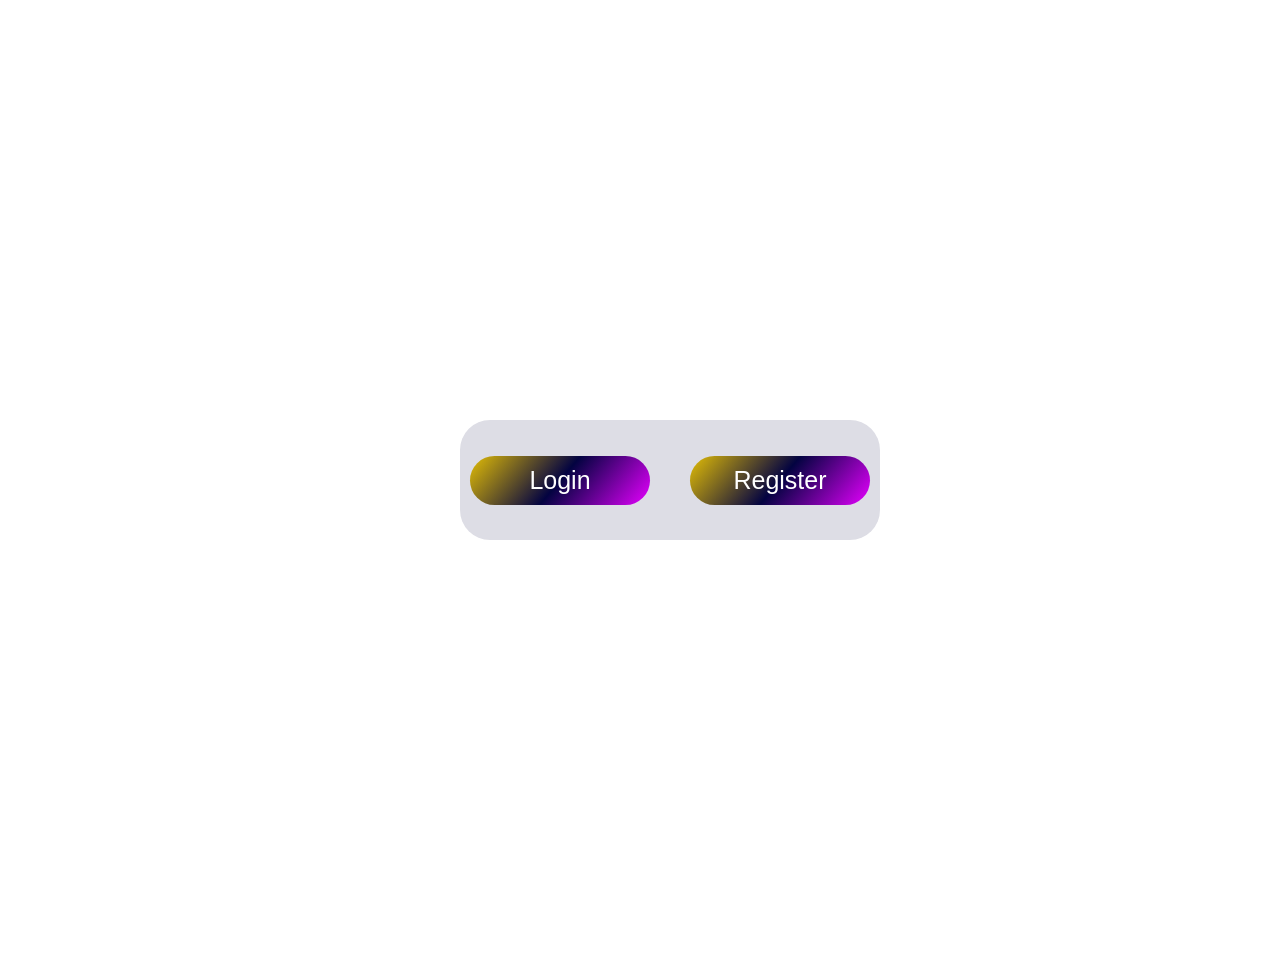
==== portalSystem/studentPortal.html @ 4038bfe7 "student portal system folder added to fronted folders" ====
<!doctype html>
<html lang="en">
  <head>
    <meta charset="UTF-8" />
    <meta name="viewport" content="width=device-width, initial-scale=1.0" />
    <title>Document</title>
    <link rel="stylesheet" href="studentPortal.css" />
  </head>
  <body>
    <div class="stu_cont1">
      <!-- dash_board card ---------------------------------------------------------------------------->

      <div class="dash_board">
        <div class="header">
          <h1>HARAMAYA UNIVERSITY PORTAL SYSTEM</h1>
        </div>
        <!-- body_ofdash_board card ---------------------------------------------------------------------------->

        <div class="body_ofdash_board">
          <div class="leftSide">
            <button class="toSeeResult">course audit</button>
            <button class="profile">profile</button>
            <button class="status">stutus</button>
            <button class="exam-portal">exam-portal</button>
            <button class="schedule">schedule</button>
          </div>
          <!-- rightSide_ofdash_board card ---------------------------------------------------------------------------->

          <div class="rightSide">
            <div class="profilebody">
              <p class="stuName">uuuuuuuuuuuuuuu</p>
              <p class="stuId">uuuuuuuuuuuuuuuuuuu</p>
              <p class="stuDep">uuuuuuuuuuuuuuuuuu</p>
              <p class="stuYear">uuuuuuuuuuuuuuuuuu</p>
            </div>

            <!-- table-wraper_ofdash_board card ---------------------------------------------------------------------------->

            <div class="table-wraper">
              <table>
                <!-- <caption>Course Results — Semester 1</caption> -->
                <tr>
                  <th>courses</th>
                  <th>instructors</th>
                  <th>asighment out of 20%</th>
                  <th>mid out of 30%</th>
                  <th>final out of 50%</th>
                  <th>Credit hours</th>
                  <th>Out of 100%</th>
                  <th>Grades</th>
                </tr>
                <tr>
                  <th>Mathematics</th>
                  <td class="mathTBAName">TBA</td>
                  <td class="matOut20">-</td>
                  <td class="matOut30">-</td>
                  <td class="matOut50">-</td>
                  <td class="mcrt">-</td>
                  <td class="m100">-</td>
                  <td class="mgrd">-</td>
                </tr>
                <tr>
                  <th>English</th>
                  <td class="engTBAName">TBA</td>
                  <td class="engOut20">-</td>
                  <td class="engOut30">-</td>
                  <td class="engOut50">-</td>
                  <td class="ecrt">-</td>
                  <td class="e100">-</td>
                  <td class="egrd">-</td>
                </tr>
                <tr>
                  <th>Physics</th>
                  <td class="phyTBAName">TBA</td>
                  <td class="phyOut20">-</td>
                  <td class="phyOut30">-</td>
                  <td class="phyOut50">-</td>
                  <td class="pcrt">-</td>
                  <td class="p100">-</td>
                  <td class="pgrd">-</td>
                </tr>
                <tr>
                  <th>Biology</th>
                  <td class="bioTBAName">TBA</td>
                  <td class="bioOut20">-</td>
                  <td class="bioOut30">-</td>
                  <td class="bioOut50">-</td>
                  <td class="bcrt">-</td>
                  <td class="b100">-</td>
                  <td class="bgrd">-</td>
                </tr>
                <tr>
                  <th>Chemistry</th>
                  <td class="cheTBAName">TBA</td>
                  <td class="cheOut20">-</td>
                  <td class="cheOut30">-</td>
                  <td class="cheOut50">-</td>
                  <td class="ccrt">-</td>
                  <td class="c100">-</td>
                  <td class="cgrd">-</td>
                </tr>
                <tr >
                  <td colspan="8" class="sgpa">-</td>
                </tr>
              </table>
            </div>
          </div>
        </div>
      </div>
      <!-- Registration card ---------------------------------------------------------------------------->

      <div class="registration">
        <input type="text" class="fullname" required placeholder="fullname" />
        <input
          type="text"
          class="idtoreg"
          placeholder="your student_id"
          required
        />
        <button class="submmit_reg">submit</button>
      </div>
      <!-- login card ---------------------------------------------------------------------------->
      <div class="login_card">
        <input type="text" class="username" required placeholder="username" />
        <input
          type="password"
          class="password"
          placeholder="password"
          required
        />
        <div class="logandback">
          <button class="loginbtn2">login</button>
          <button class="backtoinitial">Back</button>
        </div>
      </div>
      <!-- First_login card ---------------------------------------------------------------------------->

      <div class="stu_cont2">
        <button class="loginbtn1">Login</button>

        <button class="register">Register</button>
      </div>
    </div>
    <script src="studentPortal.js"></script>
  </body>
</html>
---- portalSystem/studentPortal.css ----
* {
  margin: 0;
  padding: 0;
}

.stu_cont1 {
  display: flex;
  flex-direction: column;
  margin: 0;
  position: relative;

  min-width: 100vw;
  width: auto;

  min-height: 100vh;
  height: auto;
  padding: 30px;
  background: transparent;
  justify-content: center;
  align-items: center;
}
.stu_cont2 {
  display: flex;

  border-radius: 30px;
  min-width: 400px;
  width: auto;
  min-height: 100px;
  padding: 10px;
  justify-content: center;
  align-items: center;
  gap: 40px;
  background-color: #dddde5;
}
.loginbtn1,
.register {
  flex: 1;
  color: rgb(239, 13, 190);
  font-size: 25px;
  border-radius: 40px;
  padding: 10px;
  border: none;
  color: white;
  background: linear-gradient(
    130deg,
    rgb(227, 190, 5),
    rgb(3, 3, 65),
    rgb(230, 0, 255)
  );
}
.login_card {
  display: flex;
  justify-content: center;
  align-items: center;
  flex-direction: column;
  background-color: #b9b9d8;
  padding: 20px;
  min-width: 90%;
  max-width: 100%;
  min-height: 10px;
  height: auto;
  border-radius: 30px;
  gap: 30px;
  display: none;
}

.username,
.password,
.loginbtn2 {
  border-radius: 40px;
  padding: 10px;
  font-size: 20px;
  text-align: center;
  min-width: 0;
  border: none;
}
.logandback {
  display: flex;
  padding: 10px;
  width: 50%;
  gap: 15px;
}
.backtoinitial,
.loginbtn2 {
  flex: 1;
  border: none;
  color: white;
  border-radius: 20px;
  background: linear-gradient(130deg, green, blue, yellow);
}

.username,
.password {
  width: 75%;
}
.registration {
  display: flex;
  justify-content: center;
  align-items: center;
  flex-direction: column;
  border: 2px solid rgb(84, 82, 82);
  padding: 20px;
  min-width: 80%;
  max-width: 100%;
  min-height: 10px;
  height: auto;
  border-radius: 40px;
  gap: 30px;
  display: none;
}
.fullname,
.idtoreg,
.submmit_reg {
  border-radius: 40px;
  padding: 10px;
  font-size: 20px;
  min-width: 0;
  text-align: center;
  border: none;
}
.submmit_reg {
  width: 30%;
  color: white;
  background-color: blueviolet;
}
.fullname,
.idtoreg {
  width: 75%;
}
.dash_board {
  padding: 10px;
  display: flex;
  min-width: 100vw;
  width: auto;
  min-height: 100vh;
  height: auto;
  flex-direction: column;
  position: absolute;
  background-color: rgb(147, 91, 196);
  inset: 0;
  row-gap: 20px;
  display: none;
}
.header,
.body_ofdash_board {
  border: none;
  text-align: center;
  padding: 10px;
}
.header {
  background: linear-gradient(90deg, #147bba, #b1e604);
  color: white;
  display: flex;
  align-items: center;
  justify-content: center;
  border-radius: 16px 16px 0 0;
  flex: 0.2;
}
.header h1 {
  font-size: 22px;
  letter-spacing: 3px;
}
.body_ofdash_board {
  display: flex;

  flex-direction: row;
  flex: 1;
  column-gap: 30px;
  border-radius: 0 0 16px 16px;
}
.rightSide,
.leftSide {
  border: 1px solid #ccc;
}

.leftSide {
  padding: 10px;
  display: flex;
  flex-direction: column;
  flex: 1;
  row-gap: 10px;
  max-width: 400px;
  background: #1a1a2e;
}
.rightSide {
  display: flex;
  flex-direction: column;
  flex: 3;
  background: linear-gradient(
    60deg,
    blue,
    yellow,
    #7af408,
    rgb(154, 9, 237),
    #bafb06
  );
  border-radius: 16px;
  padding: 20px;
  color: rgb(46, 2, 243);
  row-gap: 30px;
  box-shadow: 0 8px 10px rgba(7, 152, 242, 0.947);
}
.toSeeResult,
.profile,
.exam-portal,
.status,
.schedule {
  border: none;
  padding: 10px;
  font-size: 20px;
  color: white;
  background: transparent;
  font-weight: bold;
  text-align: left;
  border-radius: 10px;
  transition: all 0.2s;
}

.toSeeResult:hover,
.profile:hover,
.exam-portal:hover,
.status:hover,
.schedule:hover {
  background: rgba(255, 255, 255, 0.15);
  cursor: pointer;
}
.toSeeResult:active,
.profile:active,
.exam-portal:active,
.status:active,
.schedule:active {
  background-color: rgb(6, 231, 59);
}
.table-wraper {
  width: 100%;
  display: none;
}
table {
  width: 100%;
  font-size: 25px;
  border-collapse: collapse;
  background-color: #b9b9d8;
  border: 1;
}
th {
  background-color: #3fe303;
}
th,
td {
  padding: 14px 18px;
  text-align: left;
  border-bottom: 1px solid #ddd;
}
.profilebody {
  display: flex;
  flex-direction: column;
  width: 100%;
  width: auto;
  height: 100%;
  height: auto;
  font-size: 30px;
  text-align: left;
  padding: 10px;
  line-height: 42px;
  font-weight: bold;
  border-radius: 10px;

  margin: 0;
}
.sgpa {
  text-align: center;
  font-size: 35px;
  background: #7af408;
}
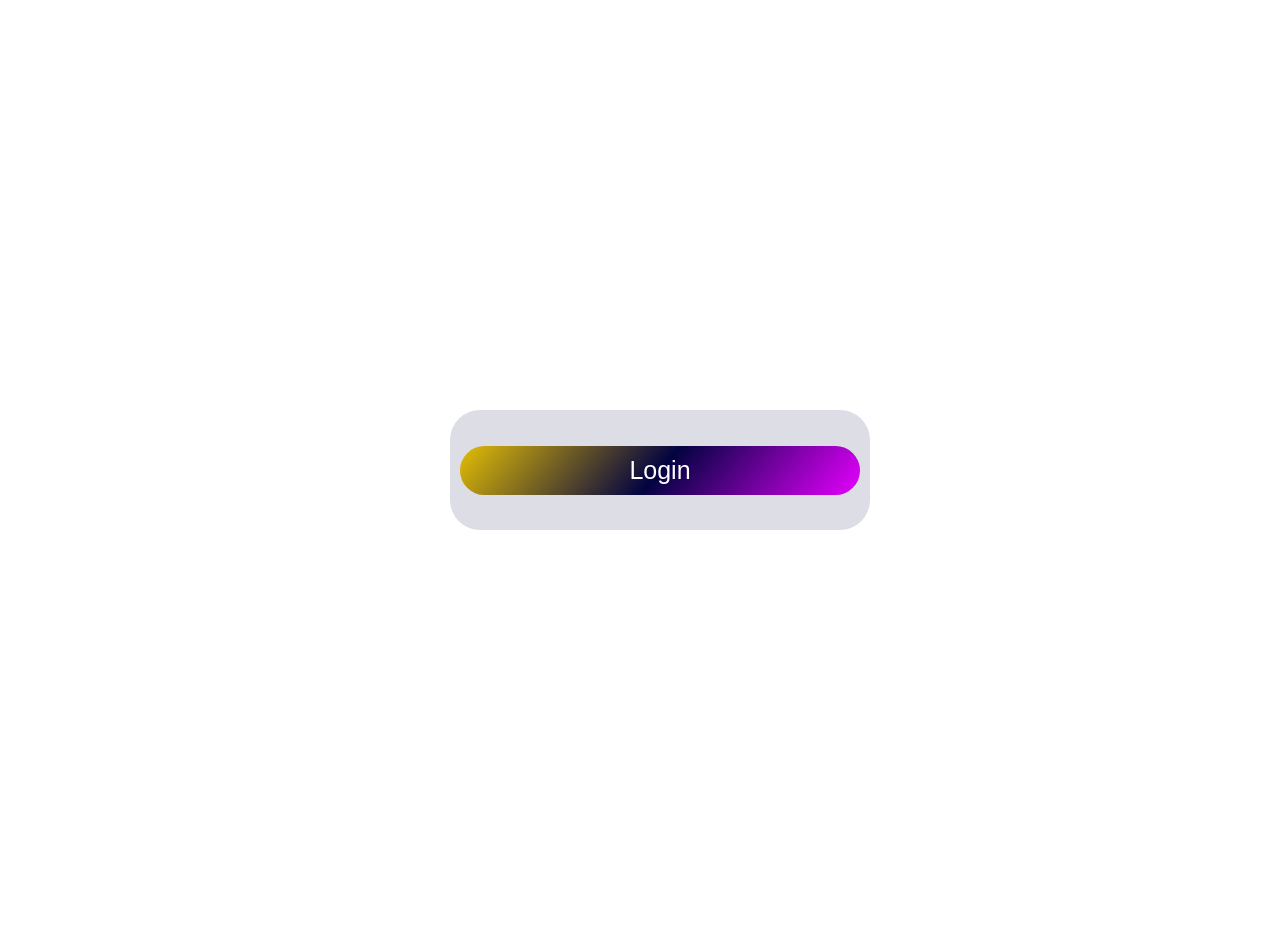
==== commit 7e921da2: "tacked to frontend" ====
--- a/portalSystem/studentPortal.html
+++ b/portalSystem/studentPortal.html
@@ -12,6 +12,7 @@
 
       <div class="dash_board">
         <div class="header">
+          <!-- <button class="back_dash">Back</button> -->
           <h1>HARAMAYA UNIVERSITY PORTAL SYSTEM</h1>
         </div>
         <!-- body_ofdash_board card ---------------------------------------------------------------------------->
@@ -27,18 +28,41 @@
           <!-- rightSide_ofdash_board card ---------------------------------------------------------------------------->
 
           <div class="rightSide">
+            <div class="statusbody">
+              <table>
+                <tr>
+                  <th>Registration-Status</th>
+                  <td class="reg">-</td>
+                </tr>
+                <tr>
+                  <th>disciplinary-flag</th>
+                  <td class="flag">-</td>
+                </tr>
+                <tr>
+                  <th>payment</th>
+                  <td class="pay">-</td>
+                </tr>
+                <tr>
+                  <th>Clearance</th>
+                  <td class="clr">-</td>
+                </tr>
+                <tr>
+                  <th>Standing</th>
+                  <td class="std">-</td>
+                </tr>
+              </table>
+            </div>
             <div class="profilebody">
-              <p class="stuName">uuuuuuuuuuuuuuu</p>
-              <p class="stuId">uuuuuuuuuuuuuuuuuuu</p>
-              <p class="stuDep">uuuuuuuuuuuuuuuuuu</p>
-              <p class="stuYear">uuuuuuuuuuuuuuuuuu</p>
+              <p class="stuName"></p>
+              <p class="stuId"></p>
+              <p class="stuDep"></p>
+              <p class="stuYear"></p>
             </div>
 
             <!-- table-wraper_ofdash_board card ---------------------------------------------------------------------------->
 
             <div class="table-wraper">
               <table>
-                <!-- <caption>Course Results — Semester 1</caption> -->
                 <tr>
                   <th>courses</th>
                   <th>instructors</th>
@@ -99,7 +123,7 @@
                   <td class="c100">-</td>
                   <td class="cgrd">-</td>
                 </tr>
-                <tr >
+                <tr>
                   <td colspan="8" class="sgpa">-</td>
                 </tr>
               </table>
@@ -109,16 +133,6 @@
       </div>
       <!-- Registration card ---------------------------------------------------------------------------->
 
-      <div class="registration">
-        <input type="text" class="fullname" required placeholder="fullname" />
-        <input
-          type="text"
-          class="idtoreg"
-          placeholder="your student_id"
-          required
-        />
-        <button class="submmit_reg">submit</button>
-      </div>
       <!-- login card ---------------------------------------------------------------------------->
       <div class="login_card">
         <input type="text" class="username" required placeholder="username" />
@@ -137,8 +151,6 @@
 
       <div class="stu_cont2">
         <button class="loginbtn1">Login</button>
-
-        <button class="register">Register</button>
       </div>
     </div>
     <script src="studentPortal.js"></script>
--- a/portalSystem/studentPortal.css
+++ b/portalSystem/studentPortal.css
@@ -2,7 +2,9 @@
   margin: 0;
   padding: 0;
 }
-
+.username:hover,.password:hover,.loginbtn2:hover,.loginbtn1:hover,.table-wraper:hover,.logandback:hover{
+  transform: scale(1.02);
+}
 .stu_cont1 {
   display: flex;
   flex-direction: column;
@@ -14,7 +16,7 @@
 
   min-height: 100vh;
   height: auto;
-  padding: 30px;
+  padding: 20px;
   background: transparent;
   justify-content: center;
   align-items: center;
@@ -31,6 +33,7 @@
   align-items: center;
   gap: 40px;
   background-color: #dddde5;
+   transition: all 0.2;
 }
 .loginbtn1,
 .register {
@@ -62,6 +65,7 @@
   border-radius: 30px;
   gap: 30px;
   display: none;
+   transition: all 0.2;
 }
 
 .username,
@@ -82,6 +86,7 @@
 }
 .backtoinitial,
 .loginbtn2 {
+   transition: all 0.2;
   flex: 1;
   border: none;
   color: white;
@@ -92,54 +97,25 @@
 .username,
 .password {
   width: 75%;
-}
-.registration {
-  display: flex;
-  justify-content: center;
-  align-items: center;
-  flex-direction: column;
-  border: 2px solid rgb(84, 82, 82);
-  padding: 20px;
-  min-width: 80%;
-  max-width: 100%;
-  min-height: 10px;
+  transition: all 0.2;
+}
+
+
+
+.dash_board {
+  padding: 10px;
+  display: flex;
+  min-width: 100vw;
+  width: auto;
+  min-height: 100%;
   height: auto;
-  border-radius: 40px;
-  gap: 30px;
-  display: none;
-}
-.fullname,
-.idtoreg,
-.submmit_reg {
-  border-radius: 40px;
-  padding: 10px;
-  font-size: 20px;
-  min-width: 0;
-  text-align: center;
-  border: none;
-}
-.submmit_reg {
-  width: 30%;
-  color: white;
-  background-color: blueviolet;
-}
-.fullname,
-.idtoreg {
-  width: 75%;
-}
-.dash_board {
-  padding: 10px;
-  display: flex;
-  min-width: 100vw;
-  width: auto;
-  min-height: 100vh;
-  height: auto;
   flex-direction: column;
   position: absolute;
-  background-color: rgb(147, 91, 196);
+  background-color: rgb(9, 193, 101);
   inset: 0;
   row-gap: 20px;
   display: none;
+  
 }
 .header,
 .body_ofdash_board {
@@ -155,6 +131,7 @@
   justify-content: center;
   border-radius: 16px 16px 0 0;
   flex: 0.2;
+  column-gap: 150px
 }
 .header h1 {
   font-size: 22px;
@@ -170,6 +147,7 @@
 }
 .rightSide,
 .leftSide {
+ 
   border: 1px solid #ccc;
 }
 
@@ -181,6 +159,7 @@
   row-gap: 10px;
   max-width: 400px;
   background: #1a1a2e;
+  border-radius: 6px;
 }
 .rightSide {
   display: flex;
@@ -198,6 +177,7 @@
   padding: 20px;
   color: rgb(46, 2, 243);
   row-gap: 30px;
+  
   box-shadow: 0 8px 10px rgba(7, 152, 242, 0.947);
 }
 .toSeeResult,
@@ -223,24 +203,26 @@
 .schedule:hover {
   background: rgba(255, 255, 255, 0.15);
   cursor: pointer;
+  transform: scale(1.02);
 }
 .toSeeResult:active,
 .profile:active,
 .exam-portal:active,
 .status:active,
 .schedule:active {
+  transform: scale(0.9);
   background-color: rgb(6, 231, 59);
 }
 .table-wraper {
   width: 100%;
   display: none;
+
 }
 table {
   width: 100%;
   font-size: 25px;
   border-collapse: collapse;
   background-color: #b9b9d8;
-  border: 1;
 }
 th {
   background-color: #3fe303;
@@ -257,7 +239,7 @@
   width: 100%;
   width: auto;
   height: 100%;
-  height: auto;
+  /* height: auto; */
   font-size: 30px;
   text-align: left;
   padding: 10px;
@@ -272,3 +254,12 @@
   font-size: 35px;
   background: #7af408;
 }
+.statusbody{
+display: none;
+width: 100%;
+height: 100%;
+}
+.statusbody th td{
+  background-color: #c2c2d1;
+  color: #3fe303;
+}
